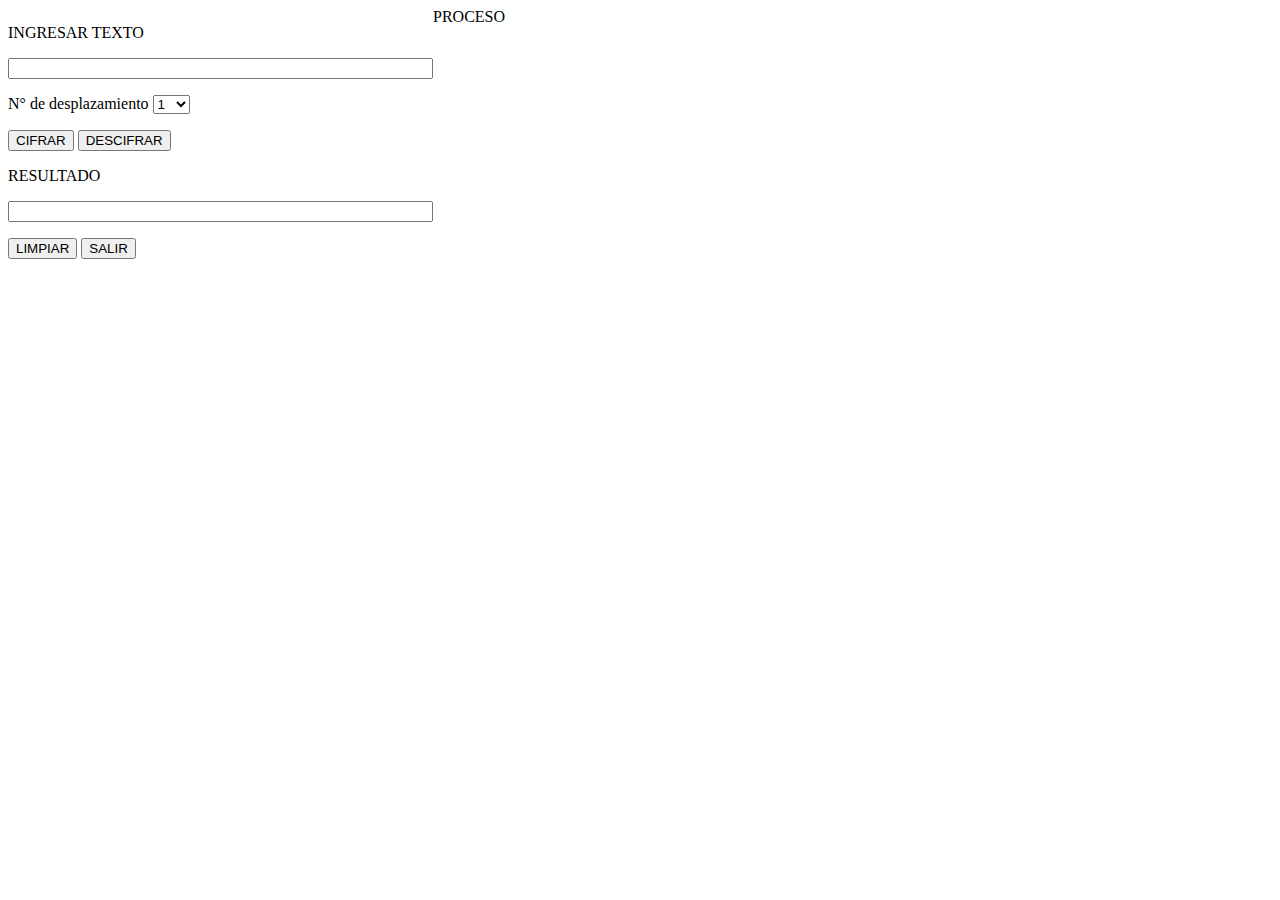
==== src/index2.html @ 24bfaaff "login del cifrado cesar" ====
<!DOCTYPE html>
<html>
  <head>
    <meta charset="utf-8">
    <title>Cifrado Cesar</title>
    <link rel="stylesheet" href="style.css" />
  </head>
  <body>
    <header></header>
    <main>

      <div class="inputs" id="principal" >
        <label class="active" for="password">
          <p>INGRESAR TEXTO</p>
        </label>
        <input  type = " text " size="50"  id="texto_input"/>
        <label class="desp" for="desplazamiento">
          <p>N° de desplazamiento
        </label>
        <select name="opcion" id="numdDesplazar">
          <option value="1">1</option>
          <option value="1">2</option>
          <option value="1">3</option>
          <option value="1">4</option>
          <option value="1">5</option>
          <option value="1">6</option>
          <option value="1">7</option>
          <option value="1">8</option>
          <option value="1">9</option>
          <option value="1">10</option>
          <option value="1">11</option>
          <option value="1">12</option>
        </select>
        </p>
        <div class="cifDes" id="cifrarDescifrar">
          <p>
          <button  type="button_cifrar" name="button_cifrar" id="btn_cifrar" class="btn_cifrar">CIFRAR</button>
          <button  type="button_descifrar" name="button_descifrar" id="btn_desCifrar" class="btn_desCifrar">DESCIFRAR</button>
        </p>
        </div>
        <div class="outputs">
          <label class="result" for="resultado">
            <p>RESULTADO</p>
          </label>
          <input type="text" size="50" maxlength="30" value="" name="nombre" id="text_out">
        </div>
        <div class="clean">
          <p>
          <button  onclick="btn_clean()"type="button_clean" name="button_clean" id="btn_clean" class="btn_clean">LIMPIAR</button>
          <button  onclick="salir1()" type="button_out" name="button_salir" id="btn_out" class="btn_salir">SALIR</button>
          </p>
        </div>
      </div>
      <div class="proces" id="cifrarDescifrar" >
      PROCESO
      </div>
      <div class="outputs"style="display:none">
        salida
      </div>
    </main>
    <footer></footer>
    <script src="cipher.js"></script>
    <script src="index.js"></script>
  </body>
</html>
---- src/style.css ----
/* Acá van tus reglas de estilo */
article {
  height :100vh;
  width:50vw;
  background: #bcd5b0;
  float:left;
}

aside{
  width:50vw;
  height:100vh;
  background: #f1f8ff;
  vertical-align: middle;
  vertical-align: center;
}


.login-title{
  color:#4C7184;
  margin:0;

}

aside div.login-title{
  height:100vh;
  display: flex;
  flex-flow: column wrap-reverse;
  align-items: center;
}

main {
  display:flex;
}


}

div.inputs{
  height:100vh;
  display: flex;
  flex-flow: column wrap-reverse;
  align-items: center;
}

.hide{
  display:none;
}

.show{
  display: block;
}

h2{
  display: block;
  margin-block-start:0.83em;
  margin-block-end:0.83em;
  margin-inline-start:0px;
  margin-inline-end:0px;

}
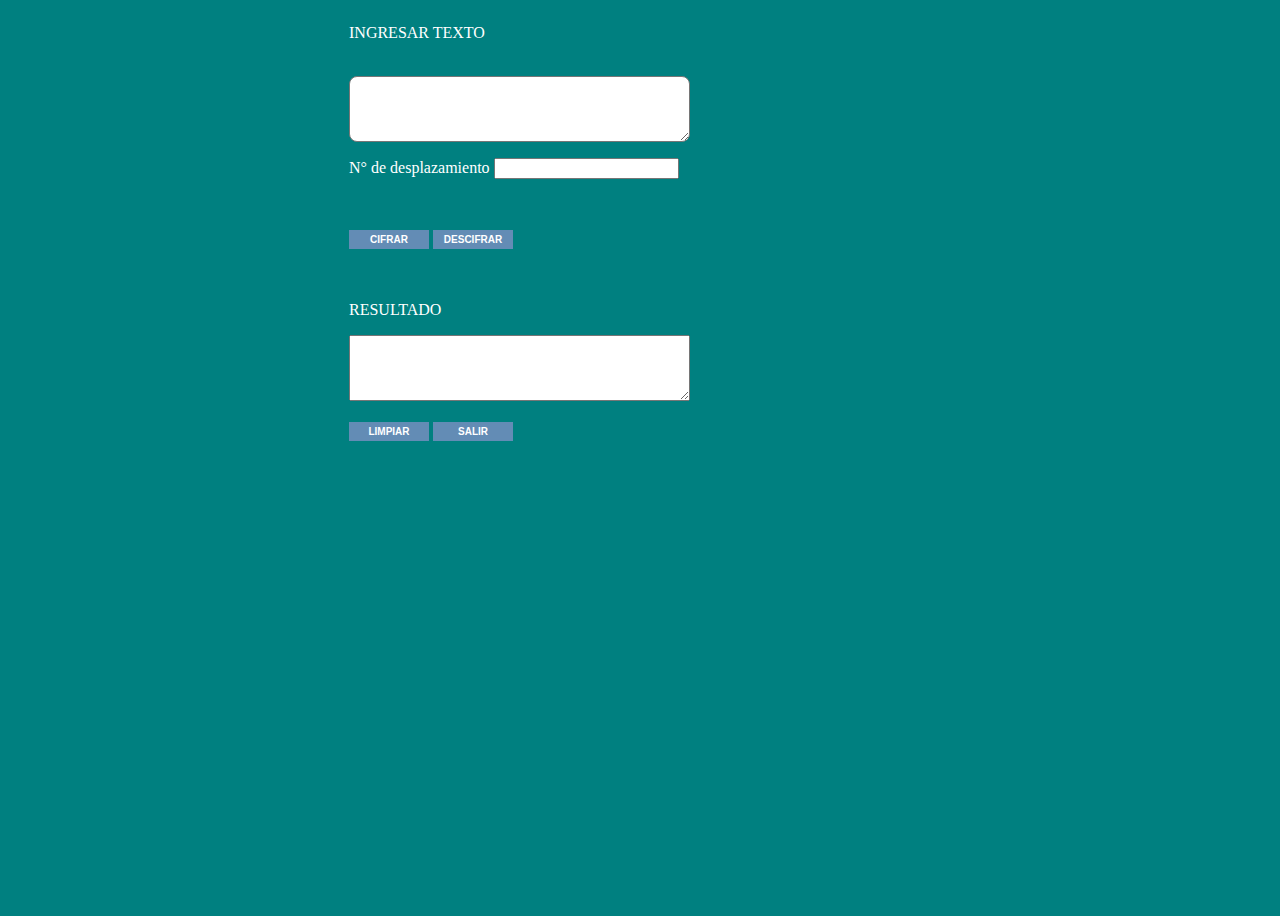
==== commit 575345fb: "cifrado terminado" ====
--- a/src/index2.html
+++ b/src/index2.html
@@ -9,50 +9,37 @@
     <header></header>
     <main>
 
-      <div class="inputs" id="principal" >
+      <div class="inputs2" id="principal" >
         <label class="active" for="password">
           <p>INGRESAR TEXTO</p>
         </label>
-        <input  type = " text " size="50"  id="texto_input"/>
+        <textarea  type = "text" class="text_ingresado" size="80" rows="4" cols="40"  id="texto_input"/></textarea
         <label class="desp" for="desplazamiento">
           <p>N° de desplazamiento
         </label>
-        <select name="opcion" id="numdDesplazar">
-          <option value="1">1</option>
-          <option value="1">2</option>
-          <option value="1">3</option>
-          <option value="1">4</option>
-          <option value="1">5</option>
-          <option value="1">6</option>
-          <option value="1">7</option>
-          <option value="1">8</option>
-          <option value="1">9</option>
-          <option value="1">10</option>
-          <option value="1">11</option>
-          <option value="1">12</option>
-        </select>
-        </p>
+          <input type="number" id="number">
+          </p>
         <div class="cifDes" id="cifrarDescifrar">
           <p>
-          <button  type="button_cifrar" name="button_cifrar" id="btn_cifrar" class="btn_cifrar">CIFRAR</button>
-          <button  type="button_descifrar" name="button_descifrar" id="btn_desCifrar" class="btn_desCifrar">DESCIFRAR</button>
+          <button  type="button_cifrar" name="button_cifrar" id="btn_cifrar" onclick="btn_cifrar()" class="btn_cifrar">CIFRAR</button>
+          <button  type="button_descifrar" name="button_descifrar" id="btn_desCifrar" class="btn_cifrar">DESCIFRAR</button>
         </p>
         </div>
         <div class="outputs">
           <label class="result" for="resultado">
             <p>RESULTADO</p>
           </label>
-          <input type="text" size="50" maxlength="30" value="" name="nombre" id="text_out">
+          <textarea type="text" size="80" maxlength="30" value="" name="nombre" rows="4" cols="40" id="text_out"></textarea>
         </div>
         <div class="clean">
           <p>
-          <button  onclick="btn_clean()"type="button_clean" name="button_clean" id="btn_clean" class="btn_clean">LIMPIAR</button>
-          <button  onclick="salir1()" type="button_out" name="button_salir" id="btn_out" class="btn_salir">SALIR</button>
+          <button  onclick="btn_clean()"type="button_clean" name="button_clean" id="btn_clean" class="btn_cifrar">LIMPIAR</button>
+          <button  onclick="salir1()" type="button_out" name="button_salir" id="btn_out" class="btn_cifrar">SALIR</button>
           </p>
         </div>
       </div>
       <div class="proces" id="cifrarDescifrar" >
-      PROCESO
+
       </div>
       <div class="outputs"style="display:none">
         salida
--- a/src/style.css
+++ b/src/style.css
@@ -58,3 +58,55 @@
   margin-inline-end:0px;
 
 }
+
+
+.inputs{
+  margin: 0 auto;
+  width: 100px;
+
+
+}
+
+.inputs2{
+
+  color: white;
+  margin: 0 auto;
+  width: 100px;
+
+}
+
+body{
+  background-color: teal;
+}
+body div.inputs2{
+  height:100vh;
+  display: flex;
+  flex-flow: column wrap-reverse;
+
+}
+
+.text_ingresado{
+  placeholder:"Texto Cifrado/Descifrado";
+  border-radius: 8px;
+  border:2px solid:#aaa;
+}
+
+body div.texto_input{
+  placeholder:"Texto Cifrado/Descifrado";
+}
+
+/*input {
+  width: 500px;
+  padding: 25px;
+}*/
+
+.btn_cifrar{
+  font-size:10px;
+        font-family:Verdana,Helvetica;
+        font-weight:bold;
+        color:white;
+        background:#638cb5;
+        border:0px;
+        width:80px;
+        height:19px;
+}
